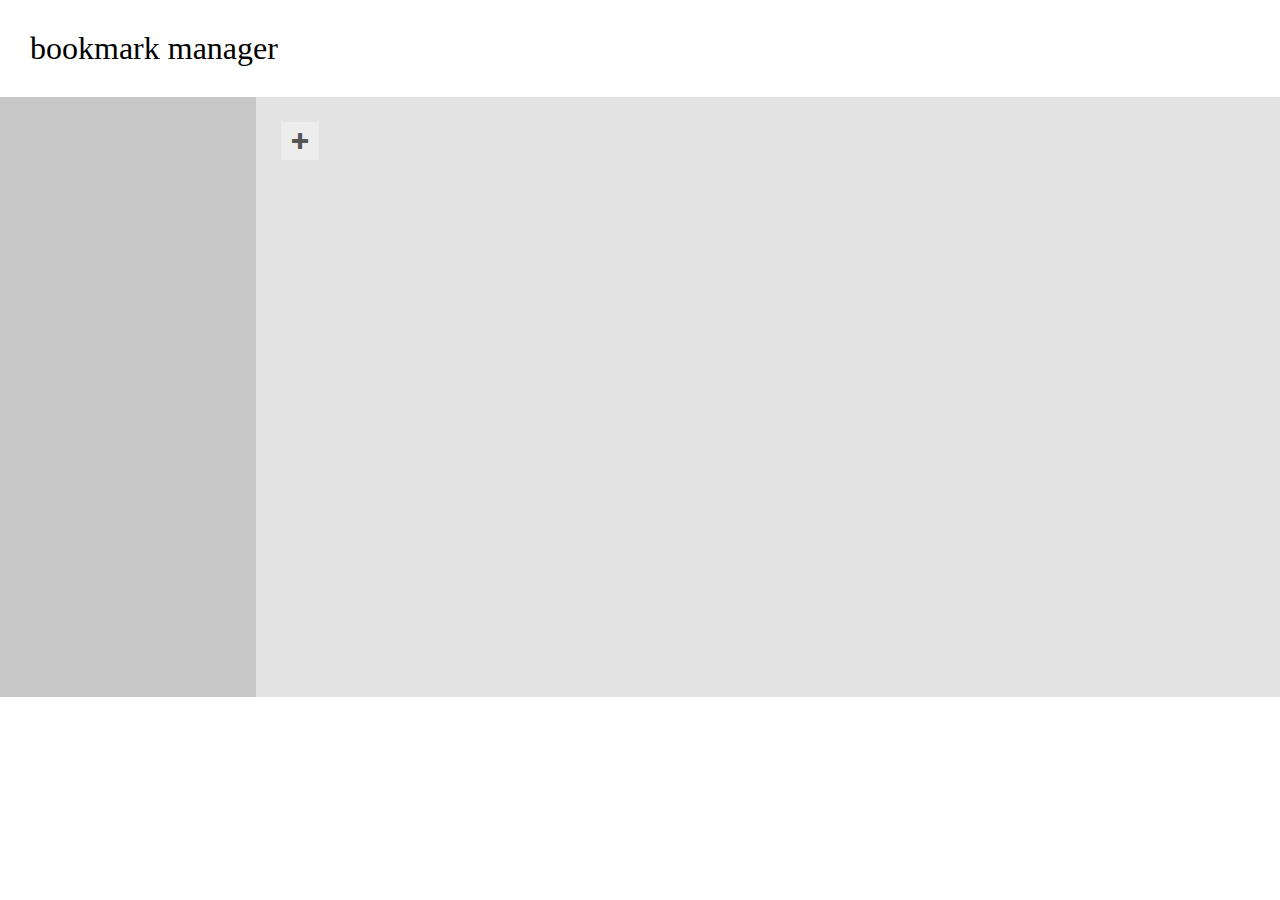
==== bookmark-manager/www/index.html @ 057045a5 "bm project" ====
<!DOCTYPE>
 <html>
  <head>
   <meta charset="utf-8">
   <link rel="stylesheet" href="css/bm.css">
   <link rel="stylesheet" href="css/overall.css">
   <link rel="stylesheet" href="css/icomoon.css">
   <base target="_blank">
   <title>bookmark manager</title>
  </head>

<body>
  <div id="header">
    <div class="logo-box">
      <h1>bookmark manager</h1>
    </div>
  </div>

  <div id="main-box">

    <div id="side-menu">
      <ul class="categories" type="none">
      </ul>
      <div id="add-edit-cat-menu" class="cat-menu no-active">
        <form>
          <select class="txt-field select-categories">
            <option selected value="0">choose category</option>
          </select>
          <input id="edit-cat-name" class="txt-field" type="text" placeholder="name">
          <input id="edit-cat-description" class="txt-field" type="text" placeholder="description">
          <input id="save-cat-btn" class="btn" type="button" value="Save">
          <input class="btn cancel-cat-btn" type="button" value="Cancel">
        </form>
      </div>
      <div id="del-cat-menu" class="cat-menu no-active">
        <select class="txt-field select-categories">
          <option selected>choose category</option>
        </select>
        <input id="del-cat-btn" class="btn" type="button" value="Delete">
        <input class="btn cancel-cat-btn" type="button" value="Cancel">
      </div>
    </div>

    <div id="content">
      <div id="bookmarks">
        <div class="bookmark-box">  
          <a class="edit js-add-bm"><span class="icon-plus"></span></a>
        </div>
      </div>

      <div id="add-edit-bm-menu" class="no-active">
        <form>  
          <p>Edit bookmark</p>
          <input id="edit-bookmark-name" class="txt-field" type="text" placeholder="name">
          <input id="edit-bookmark-url" class="txt-field" type="text" placeholder="url">
          <input id="edit-bookmark-description" class="txt-field" type="text" placeholder="description">
          <select class="txt-field select-categories">
            <option selected value="0">choose category</option>
          </select>
          <input id="save-bm-btn" class="btn" type="button" value="Save">
          <input id="cancel-bm-btn" class="btn" type="button" value="Cancel">
        </form>
      <div style="clear: both"></div>
      </div>


    </div>

  </div>


  <script type="text/javascript" src="js/jquery-3.1.1.min.js"></script>
  <script type="text/javascript" src="js/bm.js"></script>
</body>
 </html>
---- bookmark-manager/www/css/bm.css ----
@charset "UTF-8";

.logo-box {
	padding: 30px;
	background-color: #fff;
}

.txt-field {
	display: block;
    padding: 10px;
    margin: 5px 0;
    width: 100%;
}

.btn {
	padding: 10px;
	background-color: #ededed;
	margin-right: 1px;
}

.btn:hover {
	cursor: pointer;
	background-color: #c7c7c7;
}

.active {
	display: block;
}

.no-active {
	display: none;
}

#main-box {
	display: table;
	width: 100%;
	   min-height: 600px;
}

#side-menu {
	background-color: #c7c7c7;
	width: 20%;
	/*height: 100%;*/
	box-sizing: border-box;
	/*float: left;*/
	padding: 25px 0;
	display: table-cell;
	vertical-align: top;
}

#side-menu .category {
	display: block;
	padding: 5px 30px;
	font-size: 14pt;
}

#side-menu .category:hover {
	background-color: #e3e3e3;
}

#side-menu .btn-box {
	overflow: hidden;
	padding: 5px 30px;
}

#side-menu .edit-category-btn {
	float: left;
    margin-right: 10px;
}

#side-menu .edit-category-btn:hover {
	color: #555;
}

#side-menu ul .active {
	background-color: #e3e3e3;
}

#side-menu .cat-menu {
	background-color: #e3e3e3;
	margin: 10px 30px;
    font-size: 13pt;
    padding: 10px 0;
}

/*#edit-cat-menu .item {
	display: block;
	padding: 2.5px 10px;
	text-overflow: ellipsis;
    white-space: nowrap;
    color: #555;
} 

#edit-cat-menu .item:hover {
	background-color: #c7c7c7;
}*/

#content {
	/*float: left;*/
	width: 80%;
	/*height: 100%;*/
	background-color: #e3e3e3;
	padding: 25px 0 25px 25px;
	box-sizing: border-box;
	/*overflow: hidden;*/
	display: table-cell;
}

#bookmarks {
    overflow: hidden;
}

#bookmarks .bookmark-box {
	float: left;
	width: 50%;
	box-sizing: border-box;
	padding: 0 25px 5px 0;
	overflow: hidden;
}

#bookmarks .edit {
	float: left;
	border-right: 5px solid #e3e3e3;
	text-align: center;
	padding: 11px;
}

#bookmarks .link {
	overflow: hidden;
    text-overflow: ellipsis;
    white-space: nowrap;
    text-transform: lowercase;
    padding: 10px;
}

#bookmarks .bookmark-box a {
	background-color: #ededed;
	display: block;
	color: #555;
}

#bookmarks .bookmark-box a:hover {
	background-color: #c7c7c7;
}

#add-edit-bm-menu {
	padding-top: 20px;
}

#add-edit-bm-menu p {
	font-size: 14pt;
}

#add-edit-bm-menu input {
	color: #555;
}

#add-edit-bm-menu .txt-field {
	width: 33%;
}
---- bookmark-manager/www/css/overall.css ----
@charset "UTF-8";

/******ОБЩИЕ СТИЛИ******/
body {
font-size: 12pt;
margin: 0;
color: #000000;
}
table {
	border-spacing: 0;
	width: 100%;
}
* {
	margin: 0;
	padding: 0;
	border: 0;
}
h1 {
	font-size: 32px;
	font-weight: normal;
	color: #000000;
	margin: 0;
}
h2 {
	font-size: 24px;
	font-weight: normal;
	color: #000000;
	margin: 0;
}
h3 {
	font-weight: 19px;
	font-weight: normal;
	color: #000000;
	margin: 0;
}
h4 {
	font-weight: 16px;
	font-weight: normal;
	color: #000000;
	margin: 0;
}
h5 {
	font-weight: 13px;
	font-weight: normal;
	color: #000000;
	margin: 0;
}
h6 {
	font-weight: 11px;
	font-weight: normal;
	color: #000000;
	margin: 0;
}
p {
	color: #000000;
	margin: 0;
}
a {
	cursor: pointer;
	text-decoration: none;
	color: #000000;
}
---- bookmark-manager/www/css/icomoon.css ----
@font-face {
  font-family: 'icomoon';
  src:  url('../fonts/icomoon.eot?ir6wrq');
  src:  url('../fonts/icomoon.eot?ir6wrq#iefix') format('embedded-opentype'),
    url('../fonts/icomoon.ttf?ir6wrq') format('truetype'),
    url('../fonts/icomoon.woff?ir6wrq') format('woff'),
    url('../fonts/icomoon.svg?ir6wrq#icomoon') format('svg');
  font-weight: normal;
  font-style: normal;
}

[class^="icon-"], [class*=" icon-"] {
  /* use !important to prevent issues with browser extensions that change fonts */
  font-family: 'icomoon' !important;
  speak: none;
  font-style: normal;
  font-weight: normal;
  font-variant: normal;
  text-transform: none;
  line-height: 1;

  /* Better Font Rendering =========== */
  -webkit-font-smoothing: antialiased;
  -moz-osx-font-smoothing: grayscale;
}

.icon-pencil:before {
  content: "\e905";
}
.icon-bin:before {
  content: "\e9ac";
}
.icon-plus:before {
  content: "\ea0a";
}
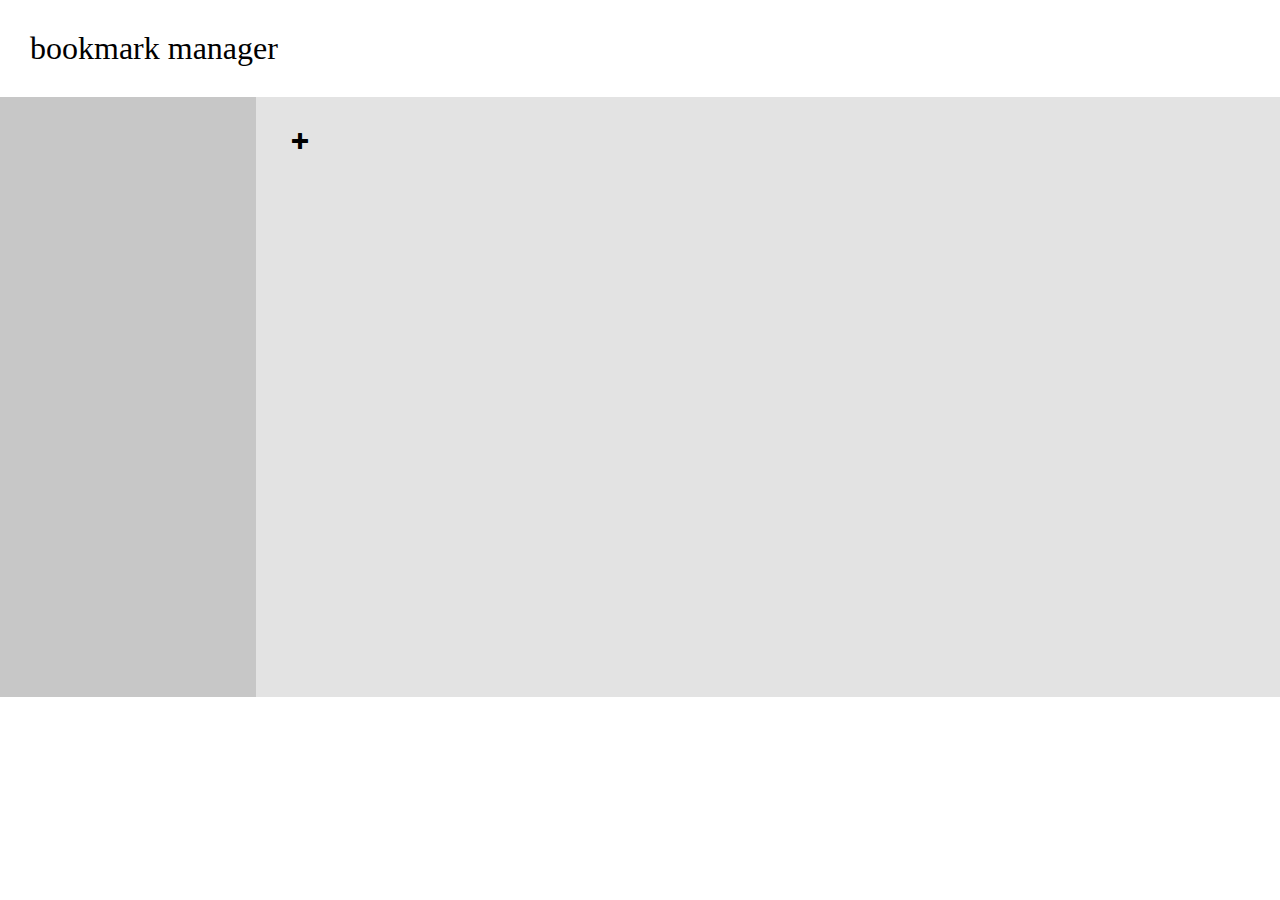
==== commit 7b01d1e8: "update scripts objects and prototypes" ====
--- a/bookmark-manager/www/index.html
+++ b/bookmark-manager/www/index.html
@@ -43,7 +43,7 @@
 
     <div id="content">
       <div id="bookmarks">
-        <div class="bookmark-box">  
+        <div class="add-bookmark-box">  
           <a class="edit js-add-bm"><span class="icon-plus"></span></a>
         </div>
       </div>
@@ -63,13 +63,16 @@
       <div style="clear: both"></div>
       </div>
 
-
     </div>
 
   </div>
 
 
   <script type="text/javascript" src="js/jquery-3.1.1.min.js"></script>
+  <script type="text/javascript" src="js/models/categories.js"></script>
+  <script type="text/javascript" src="js/models/bookmarks.js"></script>
+  <script type="text/javascript" src="js/dom.js"></script>
+  <script type="text/javascript" src="js/filter.js"></script>
   <script type="text/javascript" src="js/bm.js"></script>
 </body>
  </html>
